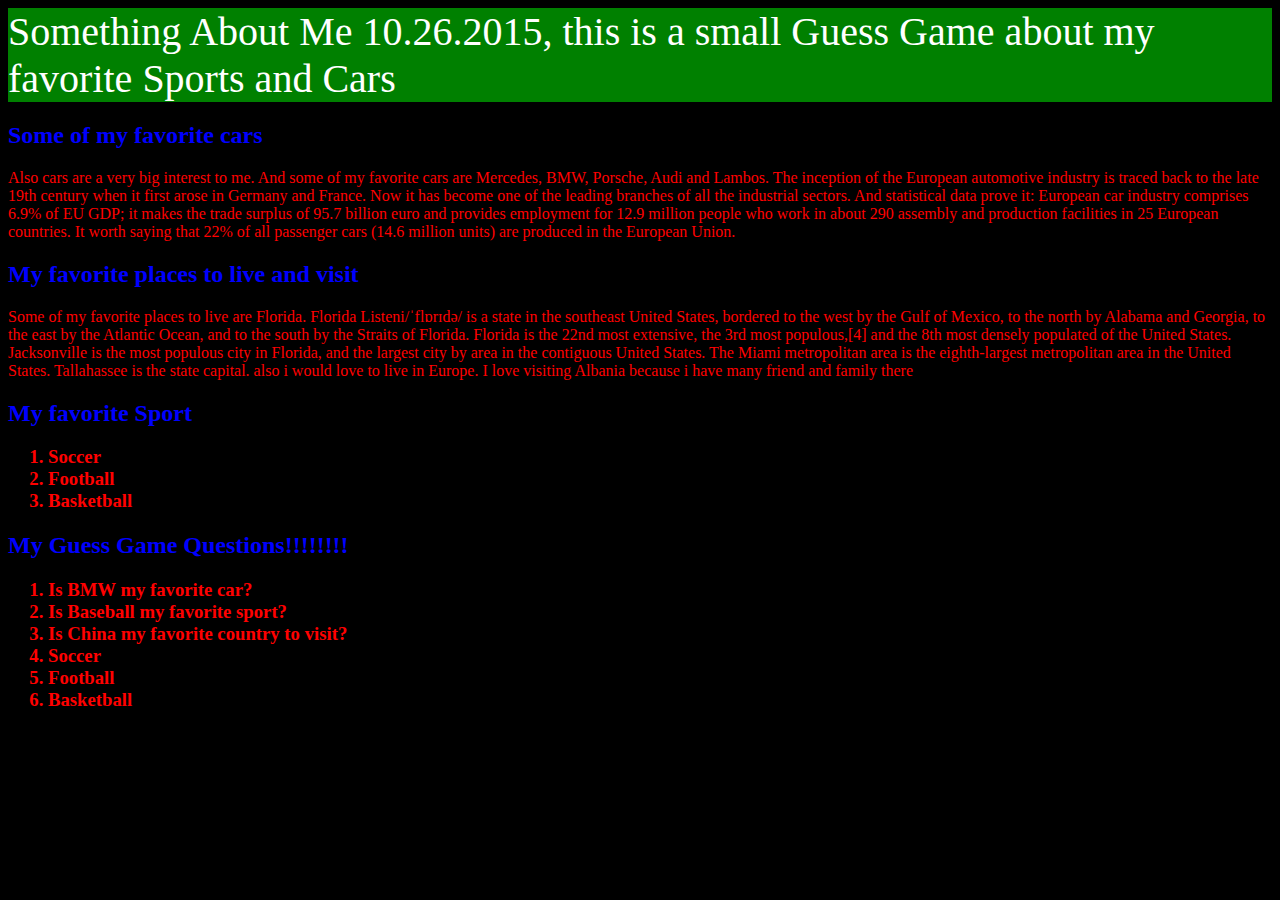
==== guessgame.html @ 1bab1240 "First Project" ====
<html>

<head>
  <title> Guess Game 10.26.2015</title>
  <meta charset="utf-8">
  <link rel= "stylesheet" type= "text/css" href="guessgame.css">
</head>

<body>
  <header>Something About Me 10.26.2015, this is a small Guess Game about my favorite Sports and Cars </header>

  <h2>Some of my favorite cars</h2>
    <p>Also cars are a very big interest to me. And some of my favorite cars are Mercedes, BMW, Porsche, Audi and Lambos. The inception of the European automotive industry is traced back to the late 19th century when it first arose in Germany and France. Now it has become one of the leading branches of all the industrial sectors. And statistical data prove it: European car industry comprises 6.9% of EU GDP; it makes the trade surplus of 95.7 billion euro and provides employment for 12.9 million people who work in about 290 assembly and production facilities in 25 European countries. It worth saying that 22% of all passenger cars (14.6 million units) are produced in the European Union.</p>

  <h2>My favorite places to live and visit</h2>
    <p>Some of my favorite places to live are Florida. Florida Listeni/ˈflɒrɪdə/ is a state in the southeast United States, bordered to the west by the Gulf of Mexico, to the north by Alabama and Georgia, to the east by the Atlantic Ocean, and to the south by the Straits of Florida. Florida is the 22nd most extensive, the 3rd most populous,[4] and the 8th most densely populated of the United States. Jacksonville is the most populous city in Florida, and the largest city by area in the contiguous United States. The Miami metropolitan area is the eighth-largest metropolitan area in the United States. Tallahassee is the state capital. also i would love to live in Europe. I love visiting Albania because i have many friend and family there</p>

  	  <h2>My favorite Sport</h2>
    <ol>
      <h3>
      <li>Soccer</li>
      <li>Football</li>
      <li>Basketball</li>
      </h3>
    </ol>
    <h2>My Guess Game Questions!!!!!!!!</h2>
    <ol>
      <h3>
      <li>Is BMW my favorite car?</li>
      <li>Is Baseball my favorite sport?</li>
      <li>Is China my favorite country to visit?</li>
      <li>Soccer</li>
      <li>Football</li>
      <li>Basketball</li>
    </h3>
  	</ol>
  


  <script src='guessgame.js' type="text/javascript"></script>
</body>
</html>
---- guessgame.css ----
body	{
	
	height: 100px;
	color: white;
	background-color: black;
	text-align: left;
}
h1 {
	color: green;
	margin: right 400px;
	margin:bottom 200px;}

h2 {
	color: blue;
}
li, p{
	color:red;

}
header{
	font-size: 40px;
	background-color: green;
	font-style: Arial;
}
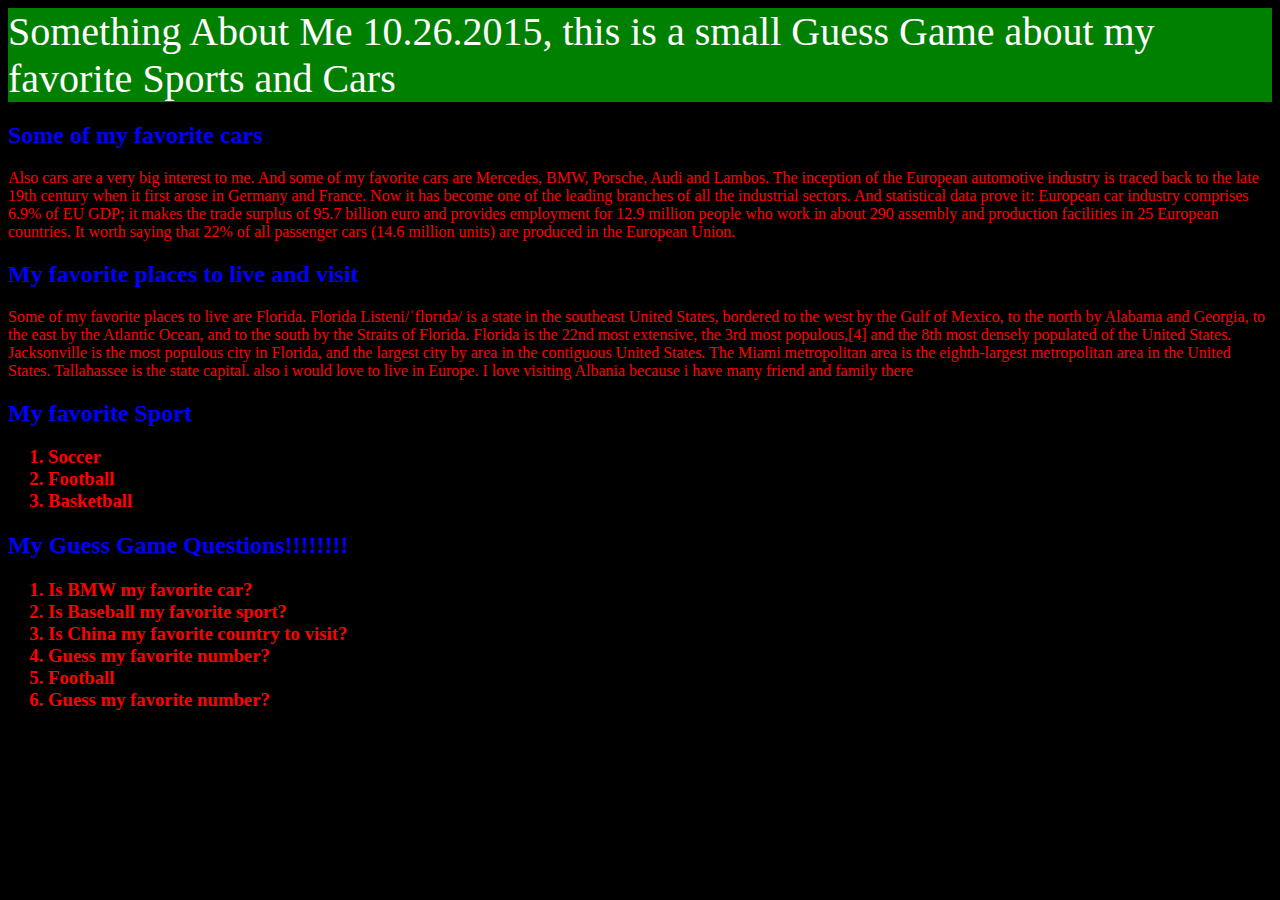
==== commit 44602537: "First Project" ====
--- a/guessgame.html
+++ b/guessgame.html
@@ -25,13 +25,13 @@
     </ol>
     <h2>My Guess Game Questions!!!!!!!!</h2>
     <ol>
-      <h3>
+     <h3>
       <li>Is BMW my favorite car?</li>
       <li>Is Baseball my favorite sport?</li>
       <li>Is China my favorite country to visit?</li>
-      <li>Soccer</li>
+      <li>Guess my favorite number?</li>
       <li>Football</li>
-      <li>Basketball</li>
+      <li>Guess my favorite number?</li>
     </h3>
   	</ol>
   
--- a/guessgame.css
+++ b/guessgame.css
@@ -12,6 +12,7 @@
 
 h2 {
 	color: blue;
+	
 }
 li, p{
 	color:red;
